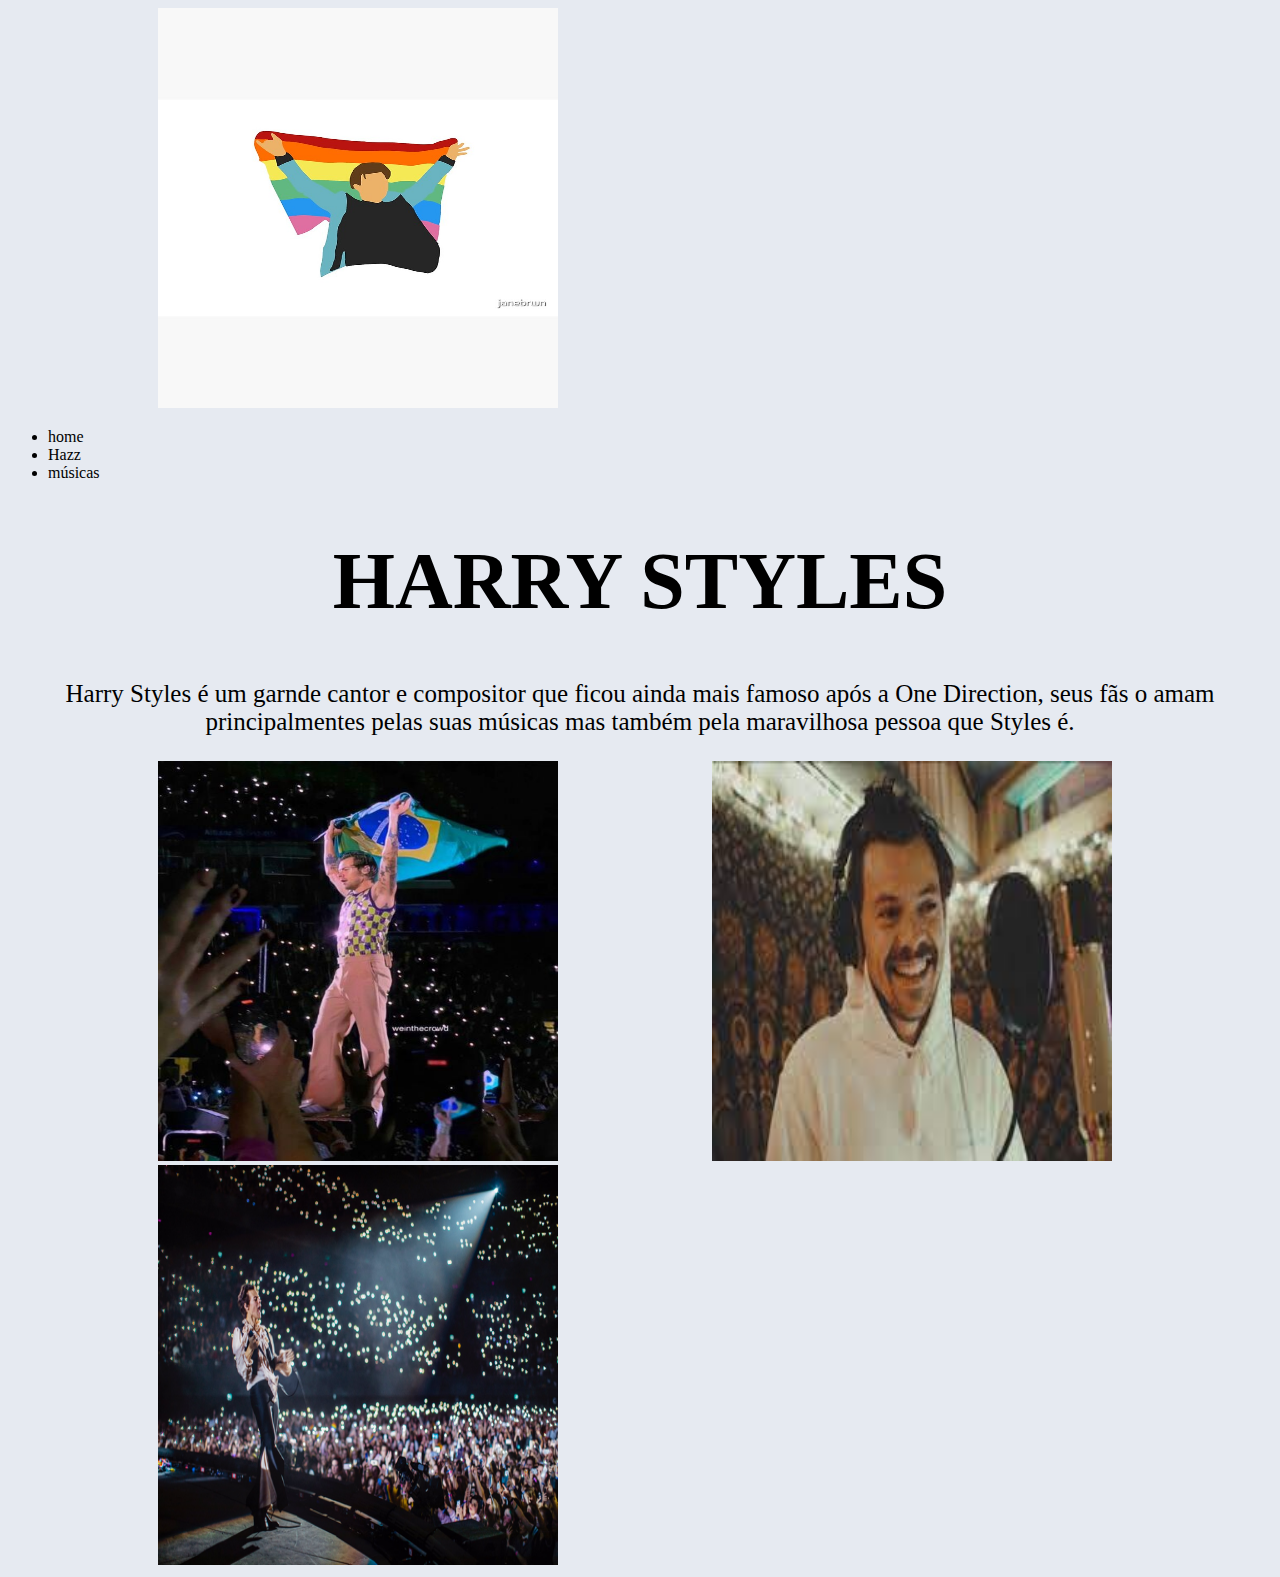
==== index.html @ c901072e "Add files via upload" ====
<!DOCTYPE html>
<html lang="port-br">
<head>
    <meta charset="UTF-8">
    <meta name="viewport" content="width=device-width, initial-scale=1.0">
    <title>Document</title>
    <link rel="stylesheet" href="style.css">
</head>
<body>  
    <header class="cabecalho">
        <img class="logoimg"  src="flat,750x,075,f-pad,750x1000,f8f8f8.jpg" alt="">
       <ul class="listacabecalho">
        <li class="itemlistacabecalhi">home</li>
        <li class="itemlistacabecalhi">Hazz</li>
        <li class="itemlistacabecalhi">músicas</li>

       </ul>

    </header>

    <h1>HARRY STYLES</h1>
    <p>Harry Styles é um garnde cantor e compositor que ficou ainda mais famoso após a One Direction, seus fãs o amam principalmentes pelas suas músicas mas também pela maravilhosa pessoa que Styles é.</p>
    <img src="Artigo-Destaque_00117261_00.jpg" alt="">
    <img src="download.jpeg" alt="">
    <img src="Imagem1.webp" alt="">

</body>
</html>
---- style.css ----
body{ 
    background-color: rgb(230, 234, 241);

}
h1{
    font-size: 80px;
    color: black;
    text-align: center;
} p{ 
    font-size: 25px;
    text-align: center;
}img{
    width: 400px;
    height: 400px;
    margin-left: 150px;

}
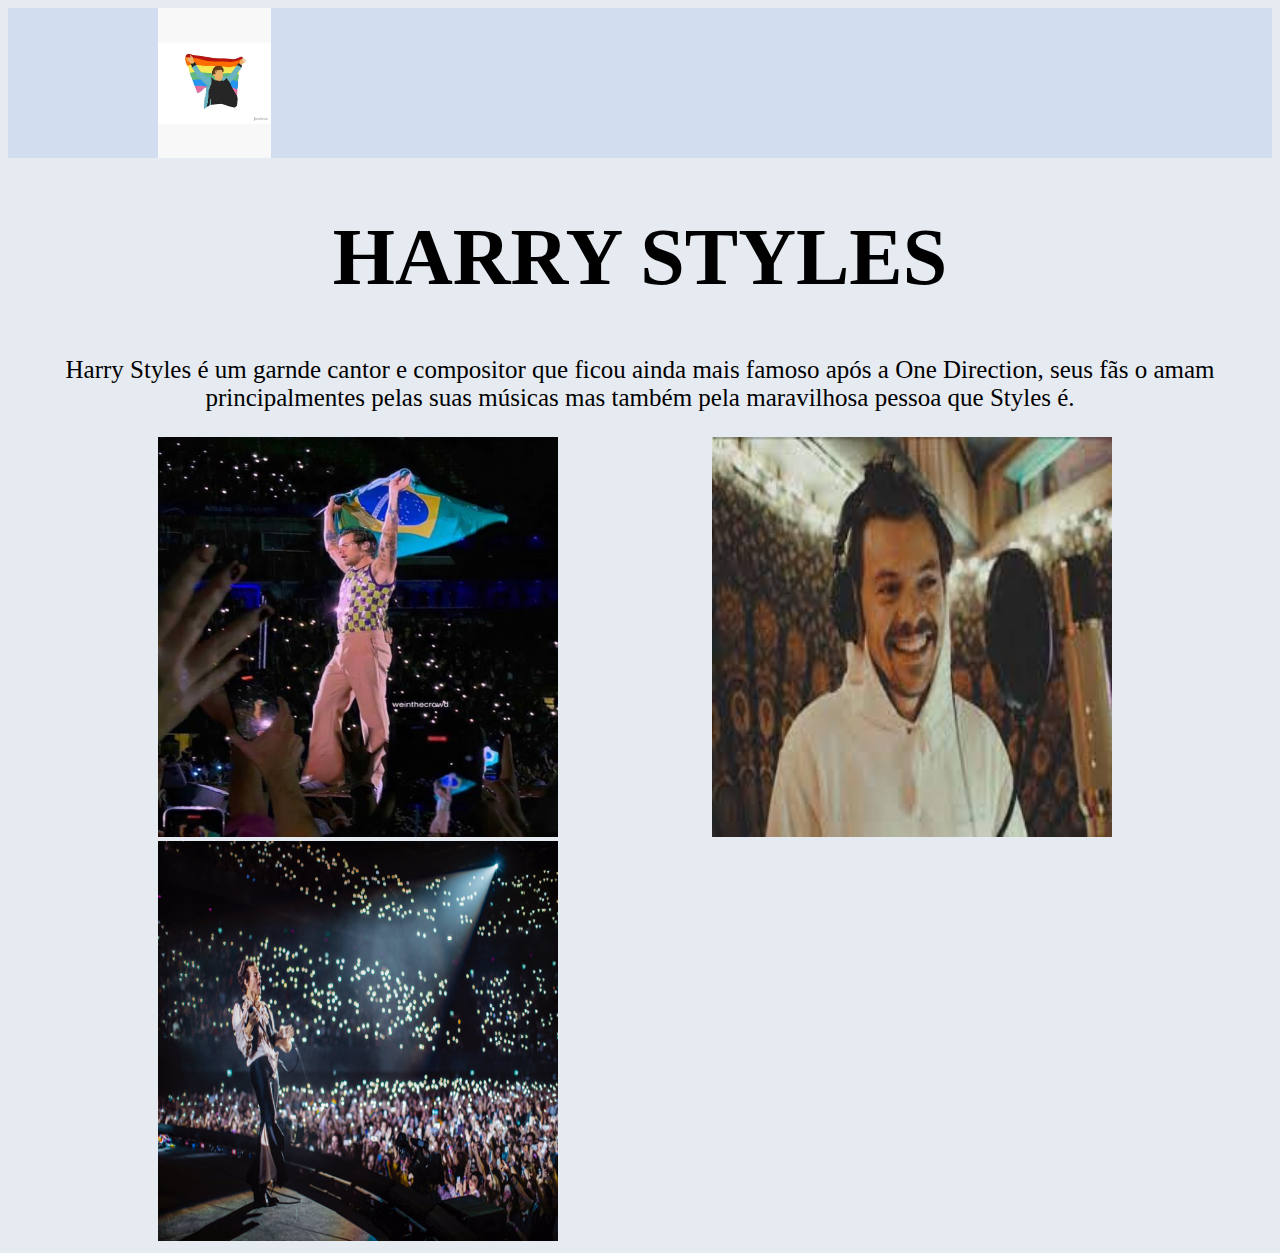
==== commit e6eca8e4: "Add files via upload" ====
--- a/index.html
+++ b/index.html
@@ -10,9 +10,9 @@
     <header class="cabecalho">
         <img class="logoimg"  src="flat,750x,075,f-pad,750x1000,f8f8f8.jpg" alt="">
        <ul class="listacabecalho">
-        <li class="itemlistacabecalhi">home</li>
-        <li class="itemlistacabecalhi">Hazz</li>
-        <li class="itemlistacabecalhi">músicas</li>
+        <li class="itemlistacabecalho">Home</li>
+        <li class="itemlistacabecalho">Hazz</li>
+        <li class="itemlistacabecalho">Músicas</li>
 
        </ul>
 
--- a/style.css
+++ b/style.css
@@ -13,5 +13,21 @@
     width: 400px;
     height: 400px;
     margin-left: 150px;
-
-}+}
+.cabecalho{
+     background-color: rgb(210, 221, 240);
+     display: flex;
+}
+.logoimg{
+    width: 150px;
+    height: 150px;
+}
+.listacabecalho{ 
+    font-display: flex;
+    margin-left: 1200px;
+    margin-top: 30px;
+}
+.itemlistacabecalho{
+    text-transform: uppercase;
+    color: rgb(3, 3, 109);
+}
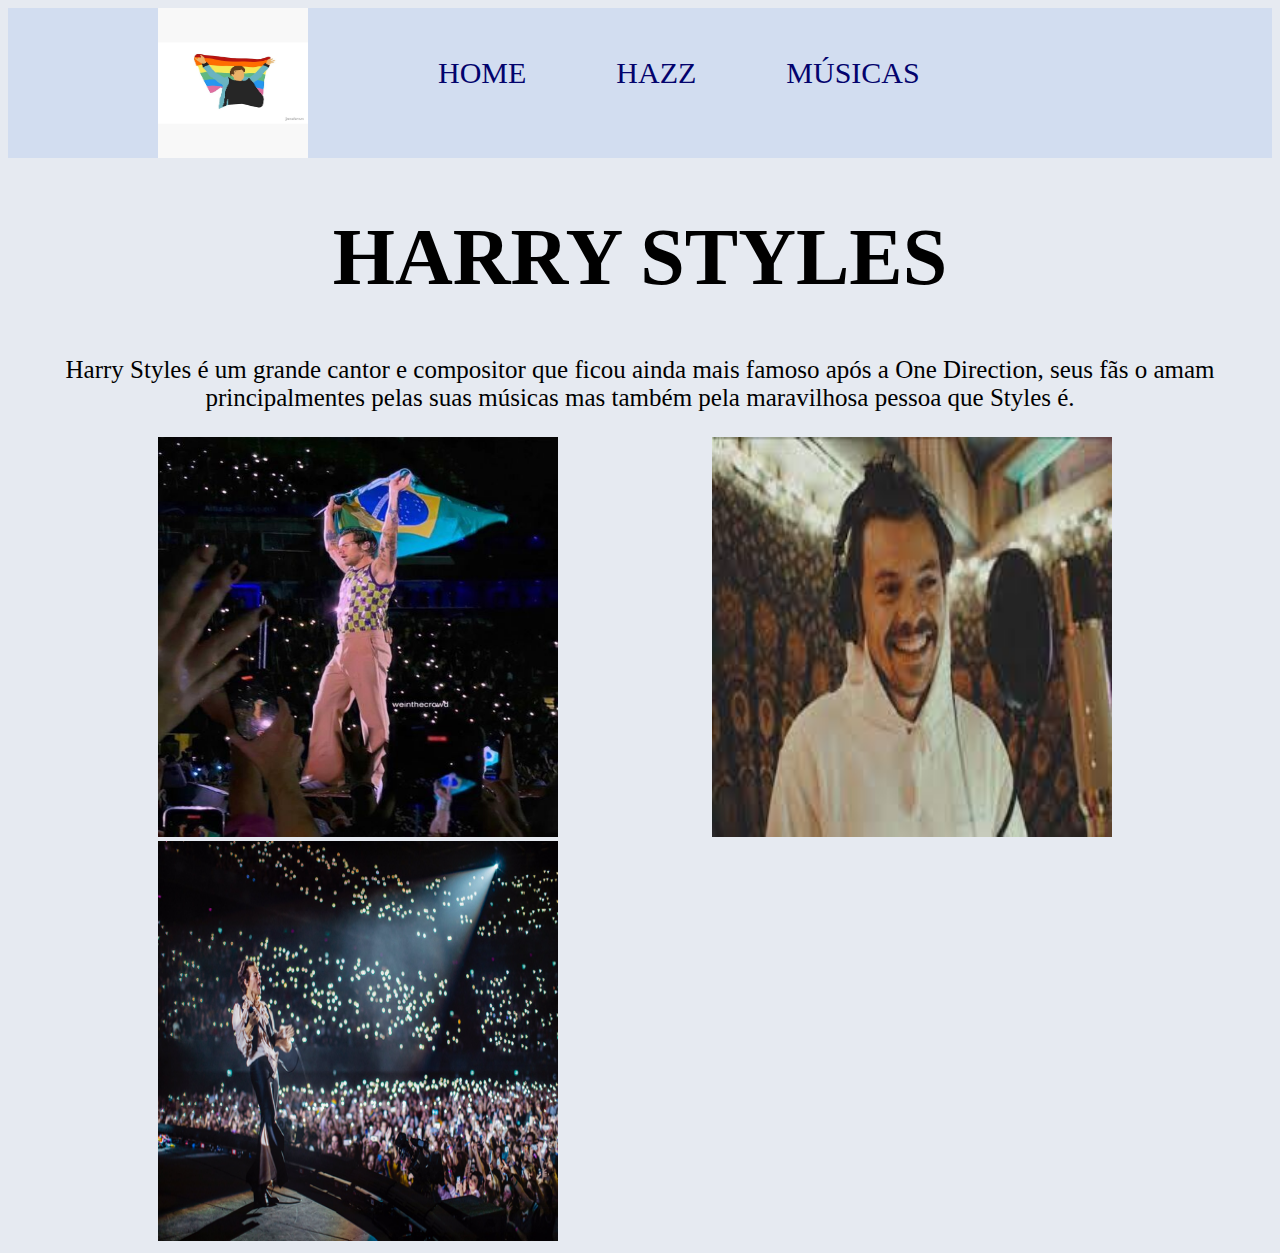
==== commit 459b6f33: "Add files via upload" ====
--- a/index.html
+++ b/index.html
@@ -8,18 +8,18 @@
 </head>
 <body>  
     <header class="cabecalho">
-        <img class="logoimg"  src="flat,750x,075,f-pad,750x1000,f8f8f8.jpg" alt="">
+    <img class="logoimg"  src="flat,750x,075,f-pad,750x1000,f8f8f8.jpg" alt="">
        <ul class="listacabecalho">
-        <li class="itemlistacabecalho">Home</li>
-        <li class="itemlistacabecalho">Hazz</li>
-        <li class="itemlistacabecalho">Músicas</li>
+         <li class="itemlistacabecalho">Home</li>
+         <li class="itemlistacabecalho">Hazz</li>
+         <li class="itemlistacabecalho">Músicas</li>
 
        </ul>
 
     </header>
 
     <h1>HARRY STYLES</h1>
-    <p>Harry Styles é um garnde cantor e compositor que ficou ainda mais famoso após a One Direction, seus fãs o amam principalmentes pelas suas músicas mas também pela maravilhosa pessoa que Styles é.</p>
+    <p>Harry Styles é um grande cantor e compositor que ficou ainda mais famoso após a One Direction, seus fãs o amam principalmentes pelas suas músicas mas também pela maravilhosa pessoa que Styles é.</p>
     <img src="Artigo-Destaque_00117261_00.jpg" alt="">
     <img src="download.jpeg" alt="">
     <img src="Imagem1.webp" alt="">
--- a/style.css
+++ b/style.css
@@ -23,11 +23,13 @@
     height: 150px;
 }
 .listacabecalho{ 
-    font-display: flex;
-    margin-left: 1200px;
-    margin-top: 30px;
+    display: flex;
+    margin-top: 48px;
 }
 .itemlistacabecalho{
     text-transform: uppercase;
     color: rgb(3, 3, 109);
+    list-style: none;
+    font-size: 30px;
+    padding-left: 90px;
 }
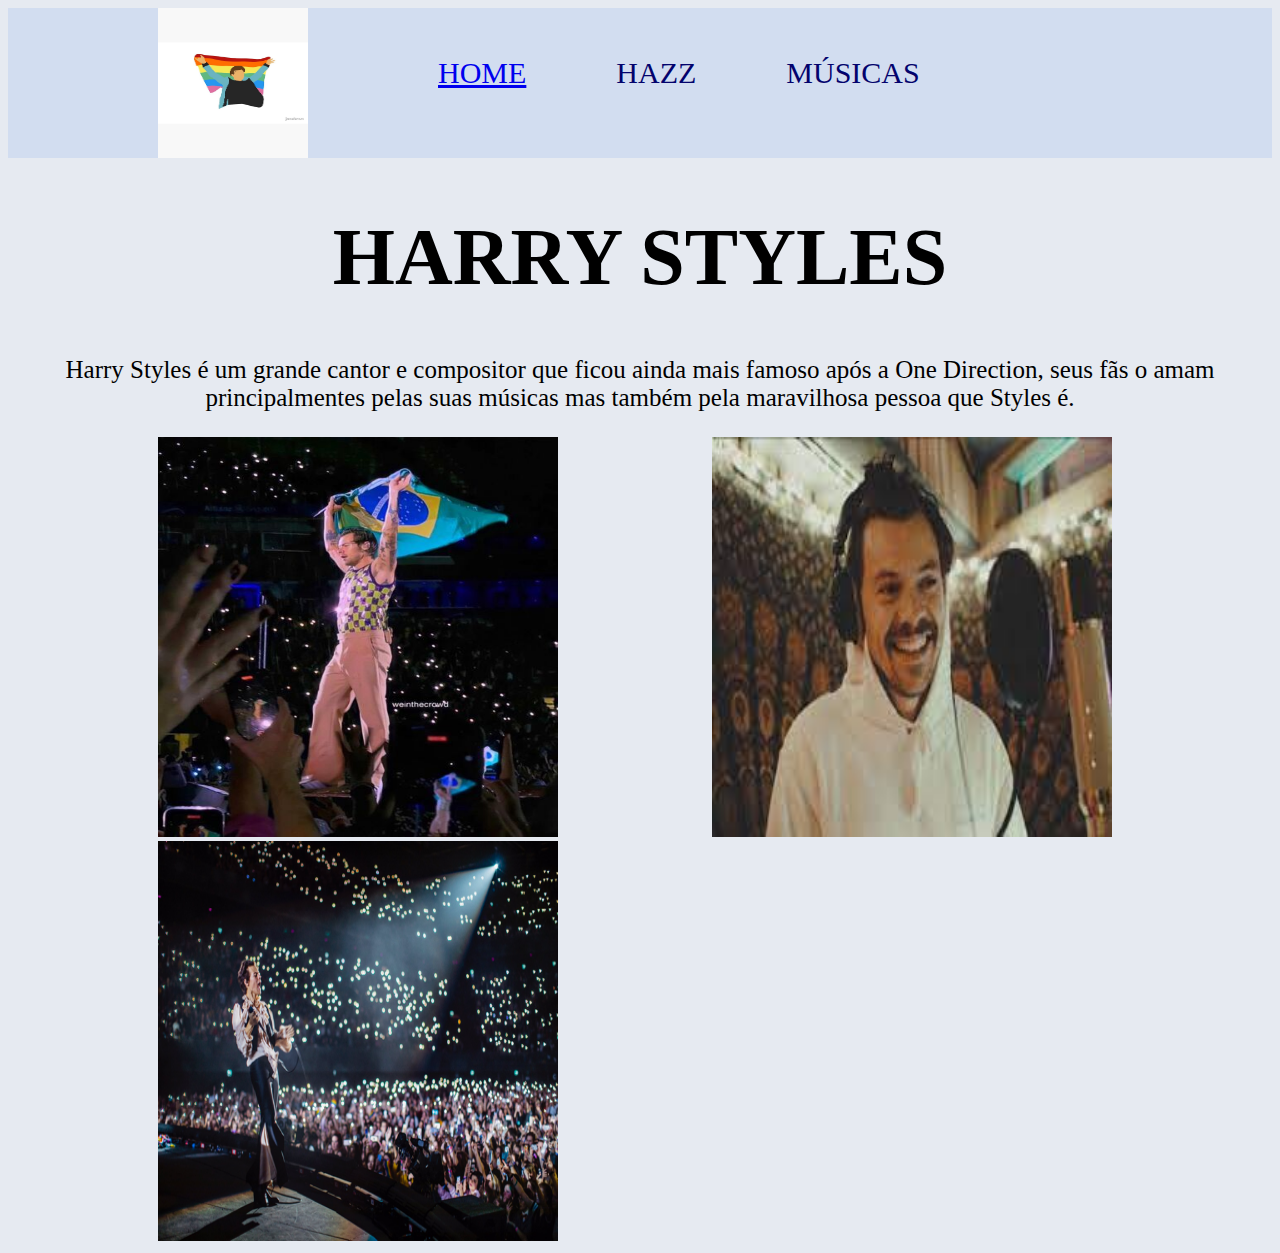
==== commit 1fa02f81: "ancora" ====
--- a/index.html
+++ b/index.html
@@ -10,7 +10,7 @@
     <header class="cabecalho">
     <img class="logoimg"  src="flat,750x,075,f-pad,750x1000,f8f8f8.jpg" alt="">
        <ul class="listacabecalho">
-         <li class="itemlistacabecalho">Home</li>
+         <li class="itemlistacabecalho"><a href="index.html">Home</a> </li>
          <li class="itemlistacabecalho">Hazz</li>
          <li class="itemlistacabecalho">Músicas</li>
 
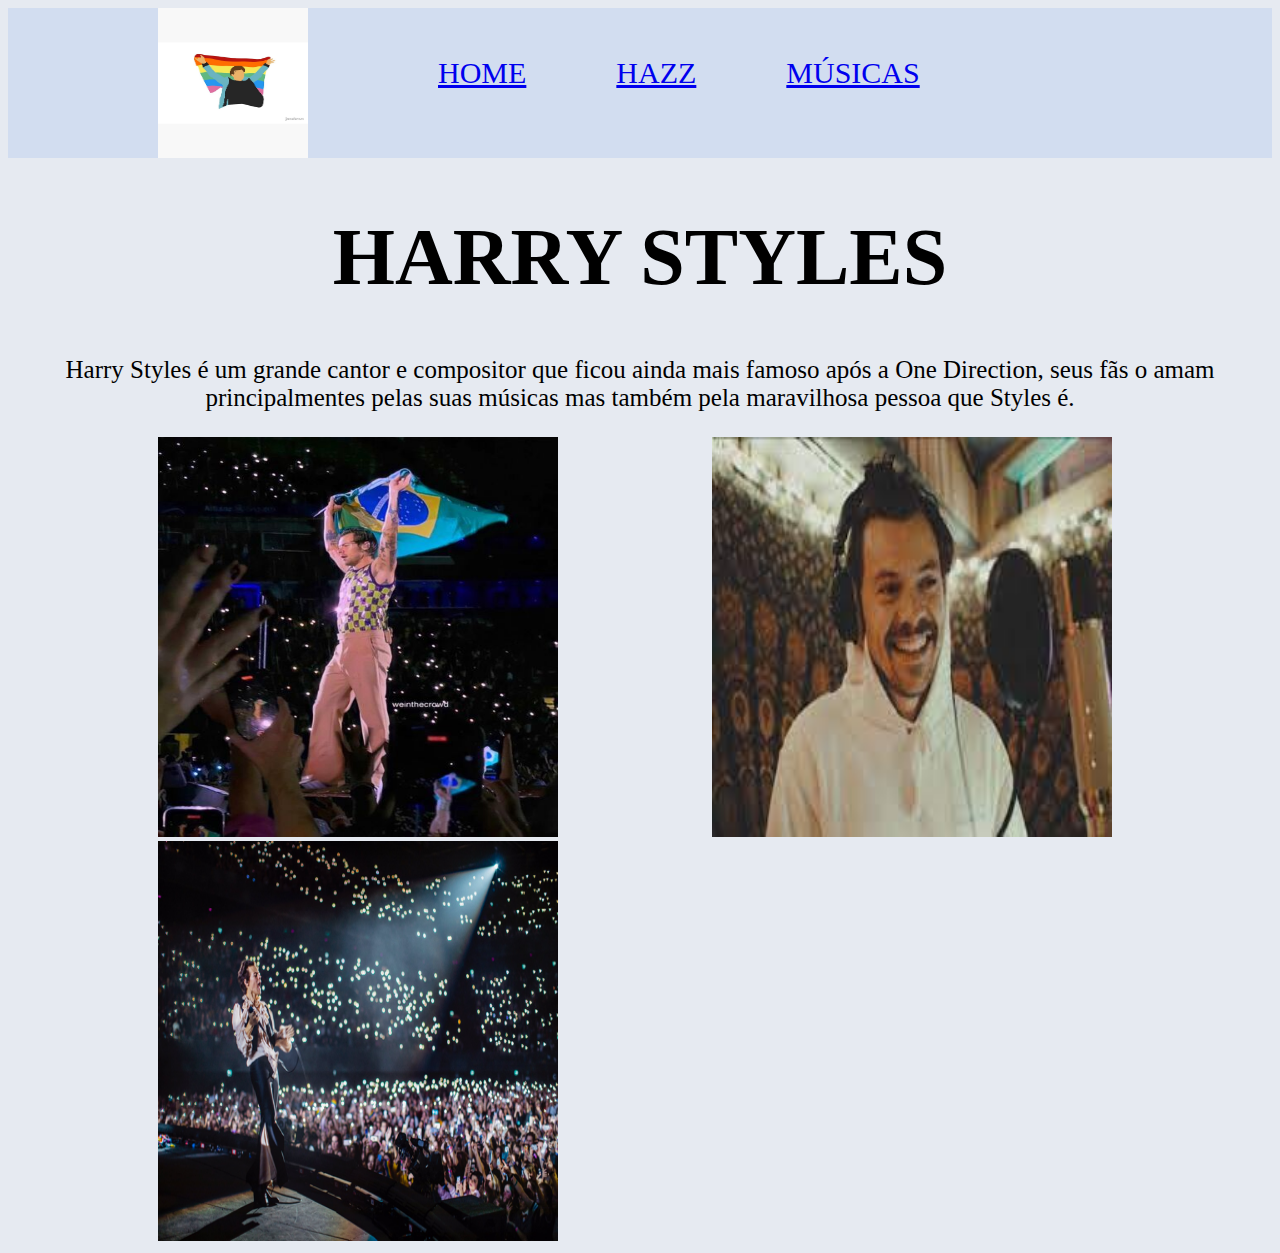
==== commit 1e04379b: "ancora" ====
--- a/index.html
+++ b/index.html
@@ -11,8 +11,8 @@
     <img class="logoimg"  src="flat,750x,075,f-pad,750x1000,f8f8f8.jpg" alt="">
        <ul class="listacabecalho">
          <li class="itemlistacabecalho"><a href="index.html">Home</a> </li>
-         <li class="itemlistacabecalho">Hazz</li>
-         <li class="itemlistacabecalho">Músicas</li>
+         <li class="itemlistacabecalho"><a href="hazz.html">Hazz</a></li>
+         <li class="itemlistacabecalho"><a href="musicas.html">Músicas</a></li>
 
        </ul>
 
